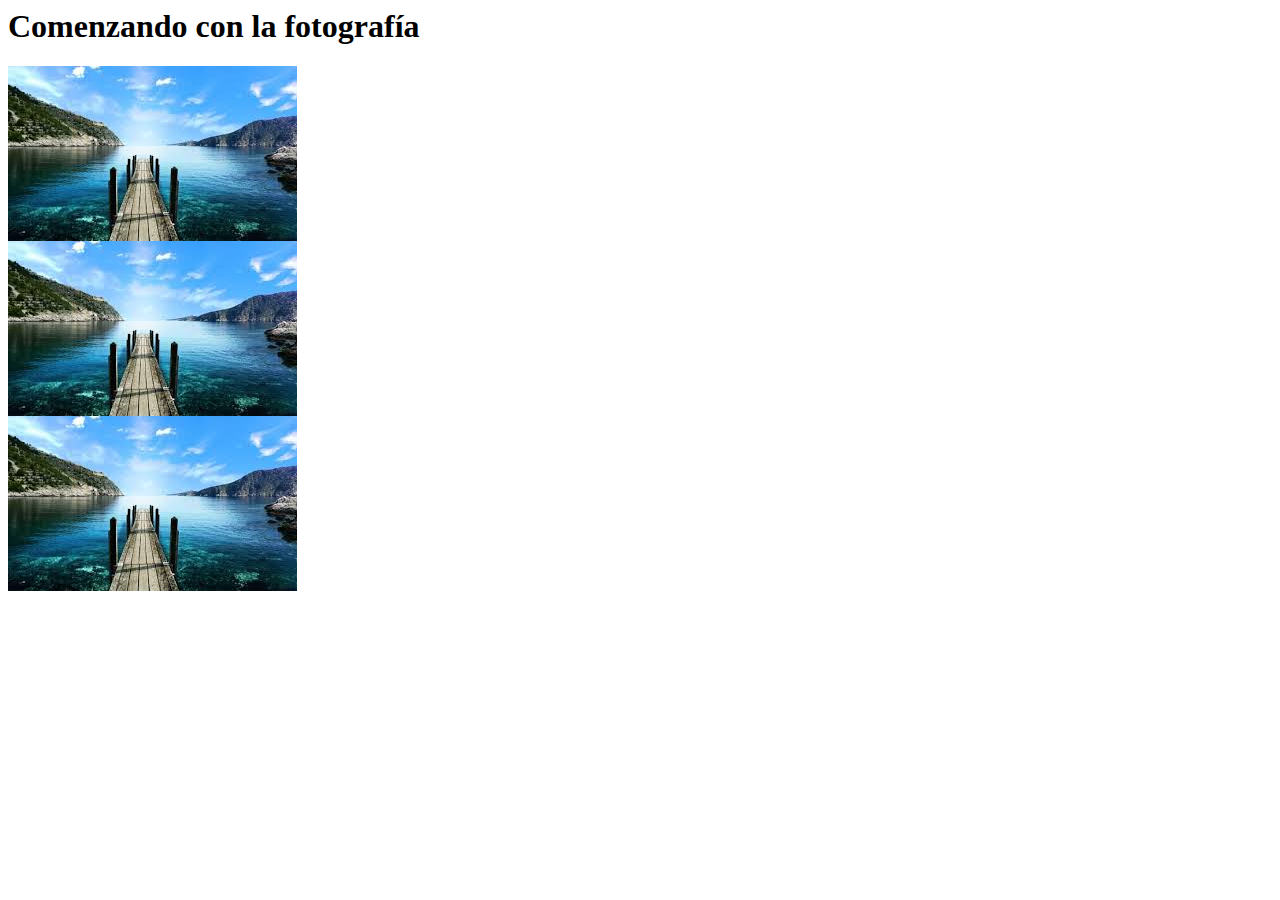
==== Evaluacion Final/index.html @ 970ea70d "estrucutra" ====
<!DOCTYPE>
<html>
	<head>
		<title>
		</title>
		<meta charset="utf-8">
		<meta name="viewport" content="width=device-width, user-scalable=no, initial-scale=1.0">
		<link rel="stylesheet" type="text/css" href="css/estilo2.css">
	</head>
	<body>
		<div class="contenido">
			<div id="cabecera">
				<h1>Comenzando con la fotografía
				</h1>
			</div>
			<div id="central">
				<img src="recursos/imagen1.jpg">
			</div>
			<div id="secundaria">
				<div class="imagenIzquierda">
					<img src="recursos/imagen1.jpg">

				</div>
				<div class="imagenDerecha">
					<img src="recursos/imagen1.jpg">
					
				</div>
			</div>
			<div id="footer">
				
				
			</div>
		</div>
	</body>
</html>
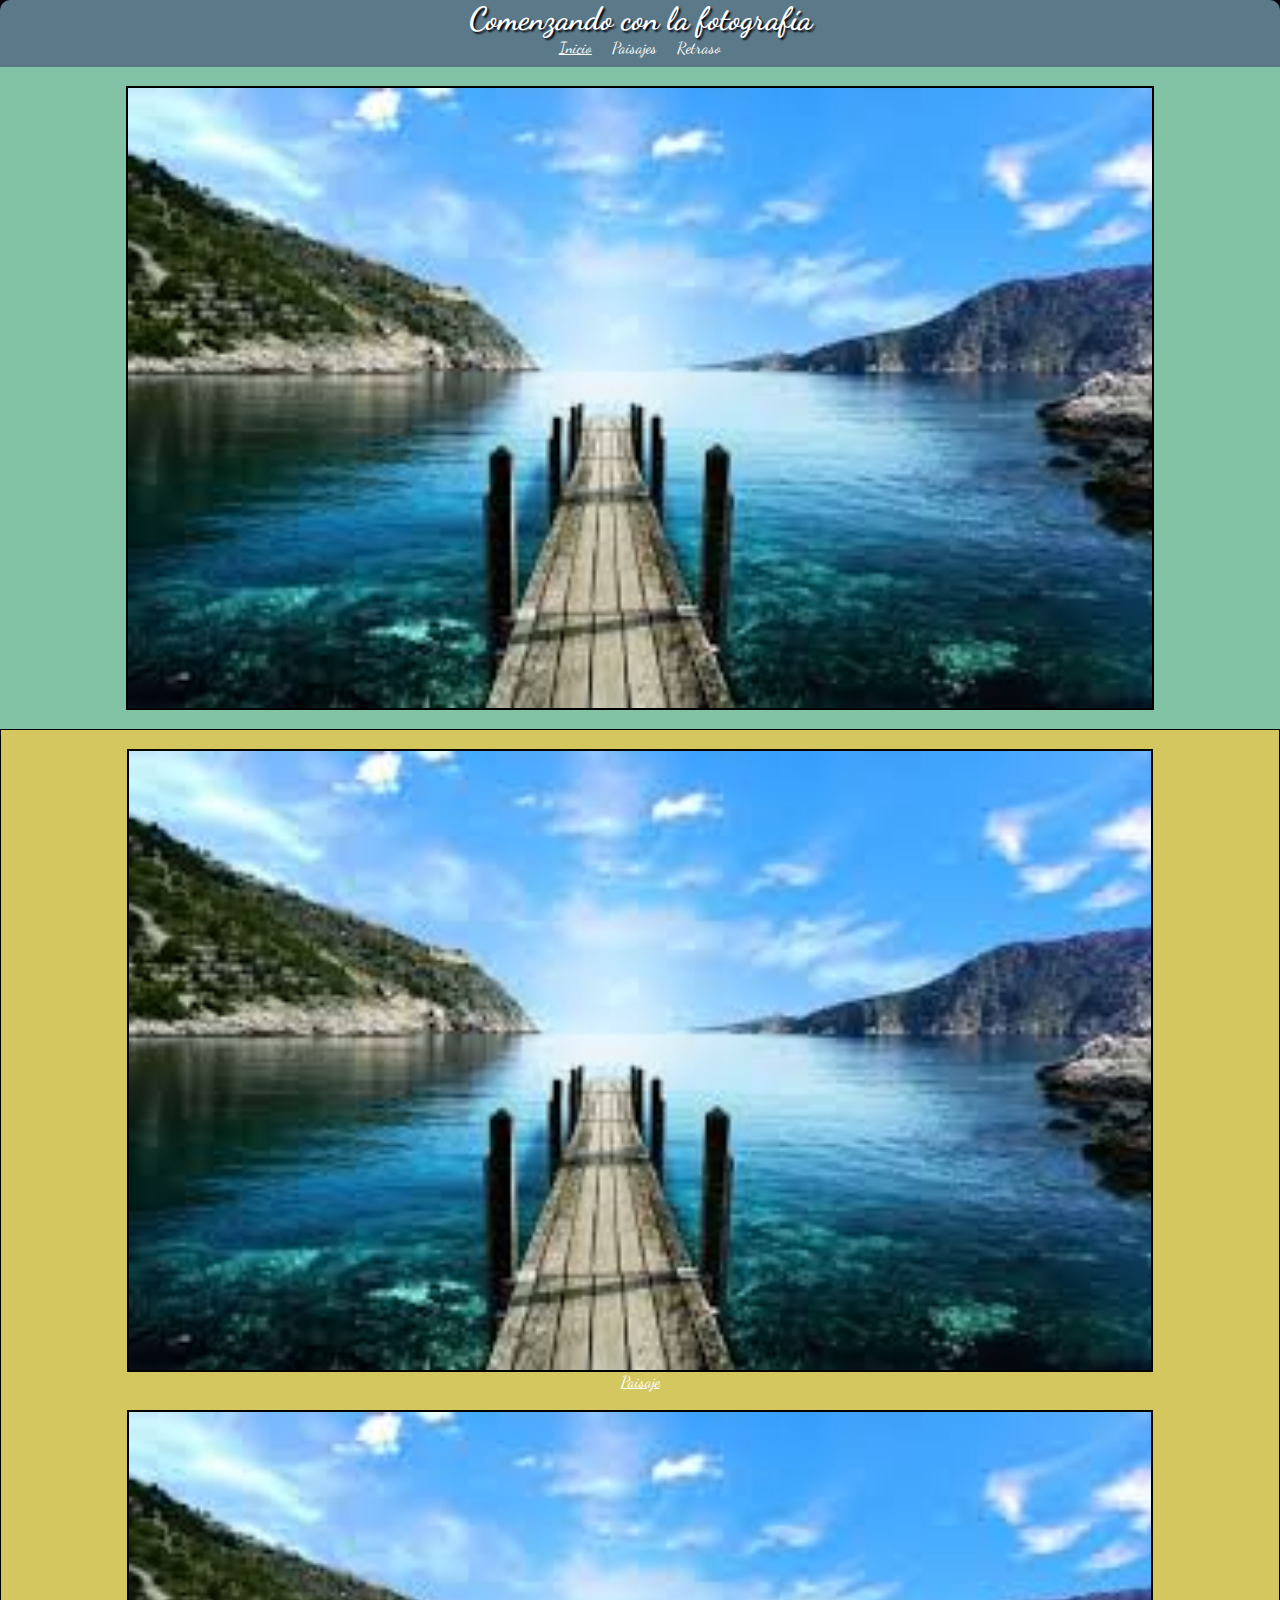
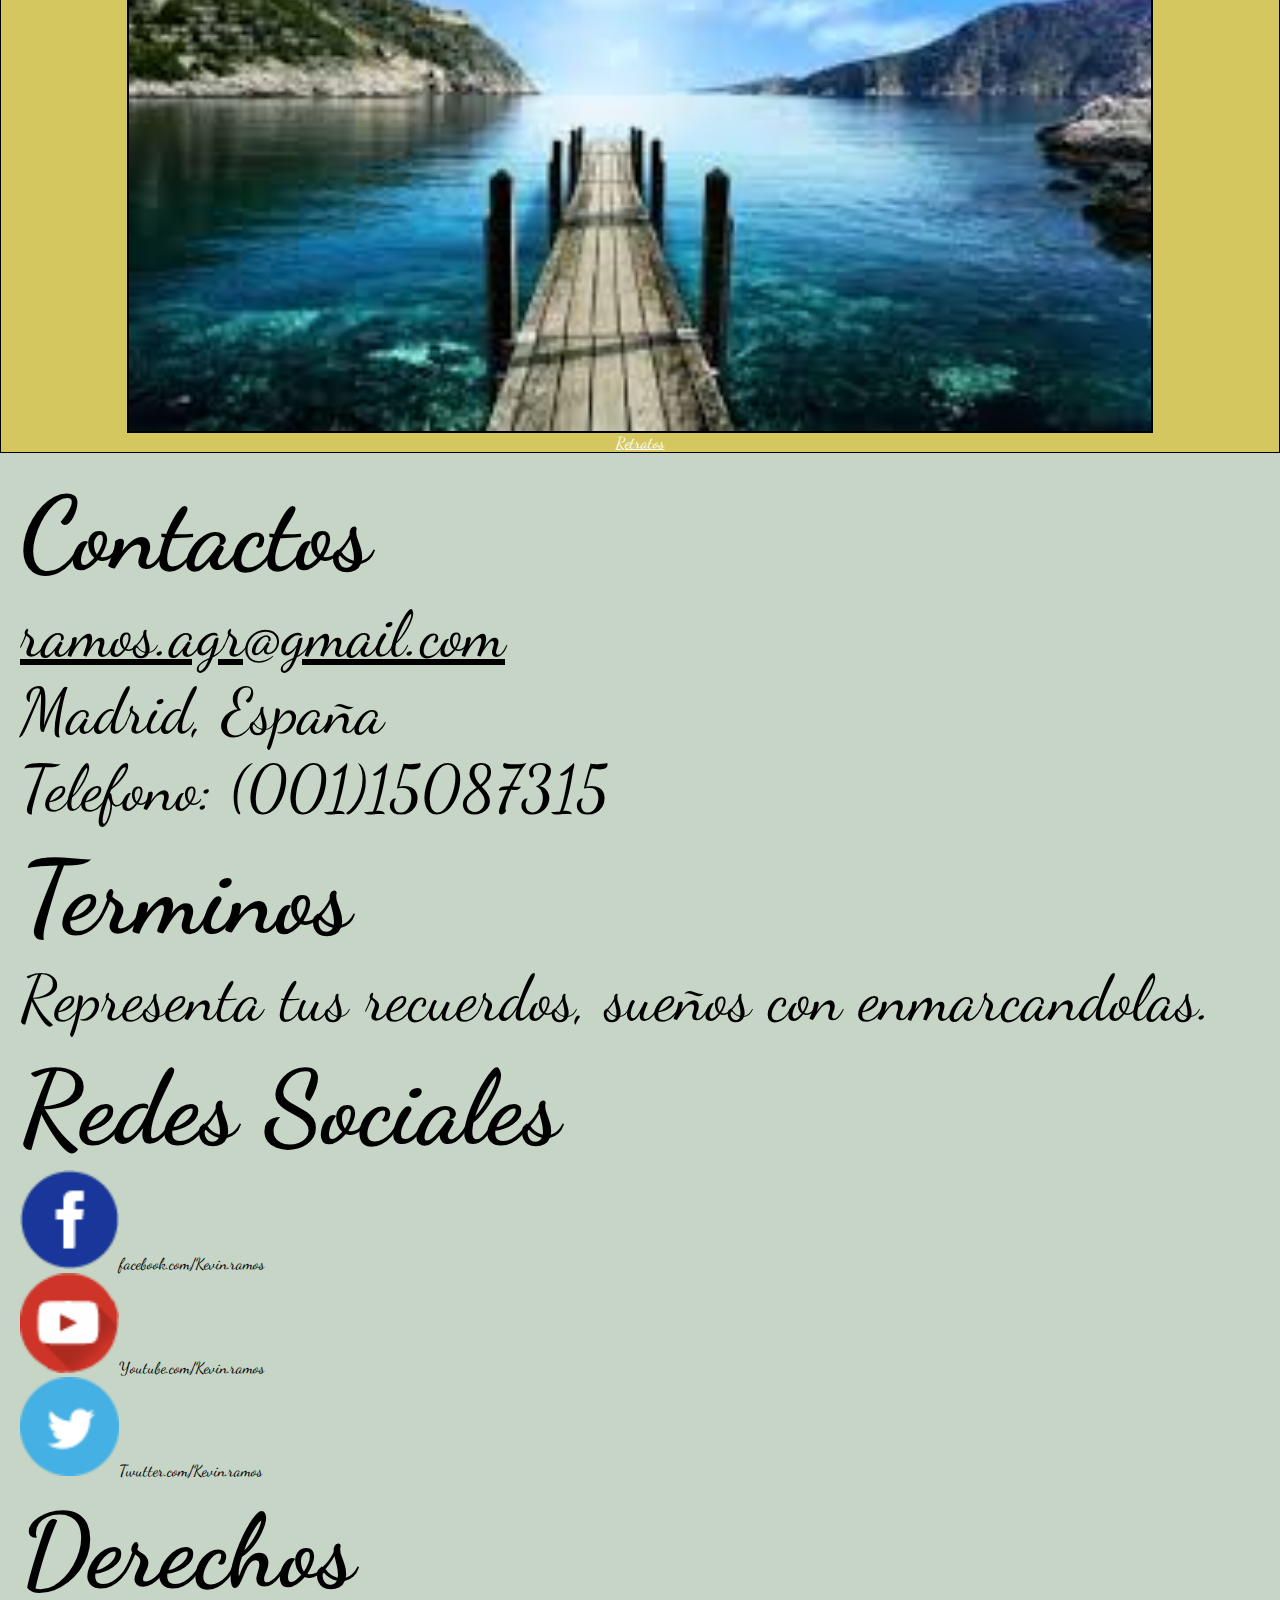
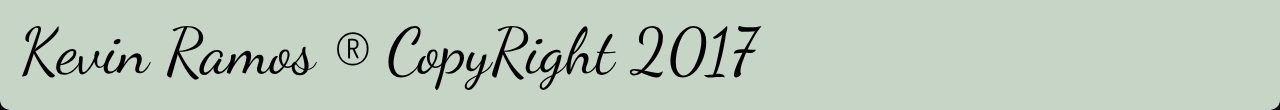
==== commit 12db0cc6: "Index terminado para movil" ====
--- a/Evaluacion Final/index.html
+++ b/Evaluacion Final/index.html
@@ -5,30 +5,72 @@
 		</title>
 		<meta charset="utf-8">
 		<meta name="viewport" content="width=device-width, user-scalable=no, initial-scale=1.0">
-		<link rel="stylesheet" type="text/css" href="css/estilo2.css">
+		<link rel="stylesheet" type="text/css" href="css/estilo.css">
 	</head>
 	<body>
 		<div class="contenido">
 			<div id="cabecera">
 				<h1>Comenzando con la fotografía
 				</h1>
+				<nav >
+					<ul>
+						<li><a href="#" class="pagactual">Inicio</a></li>
+						<li><a href="#">Paisajes</a></li>
+						<li><a href="#">Retraso</a></li>
+
+					</ul>
+				</nav>
 			</div>
 			<div id="central">
+				<br>
 				<img src="recursos/imagen1.jpg">
+				<br>
+				<br>
 			</div>
 			<div id="secundaria">
 				<div class="imagenIzquierda">
-					<img src="recursos/imagen1.jpg">
+					<br>
+					<a href="#"><img src="recursos/imagen1.jpg">
+					<br>
+					Paisaje</a>
 
 				</div>
 				<div class="imagenDerecha">
+					<br>
+					<a href="#">
 					<img src="recursos/imagen1.jpg">
-					
+					<br>
+					Retratos</a>
 				</div>
 			</div>
 			<div id="footer">
-				
-				
+				<div class="contactos">
+					<h3>Contactos</h3>
+					<p><a href="mailto:ramos.agr@gmail.com">ramos.agr@gmail.com
+					</a><br>
+					Madrid, España
+					<br>
+					Telefono: (001)15087315
+					</p>
+				</div>
+				<div class="termino">
+					<h3>Terminos</h3>
+					<p> Representa tus recuerdos, sueños con enmarcandolas.</p>
+				</div>
+				<div class="redessociales">
+					<h3>Redes Sociales</h3>
+					<img src="recursos/iconf.png"><span>facebook.com/Kevin.ramos</span>
+					<br>
+					<img src="recursos/icony.png"><span>Youtube.com/Kevin.ramos</span>
+					<br>
+					<img src="recursos/icont.png"><span>Twutter.com/Kevin.ramos</span>
+				</div>
+				<div class="derechos">
+					<h3> Derechos
+					</h3>
+					<p>Kevin Ramos ® CopyRight 2017</p>
+
+				</div>
 			</div>
 		</div>
 	</body>
--- a/Evaluacion Final/css/estilo.css
+++ b/Evaluacion Final/css/estilo.css
@@ -0,0 +1,138 @@
+@import url('https://fonts.googleapis.com/css?family=Dancing+Script');
+*{
+	margin: 0 auto;
+	padding: 0;
+	font-family: 'Dancing Script';
+}
+body{
+	background-color: #02010a;
+}
+.contenido{
+	display: -webkit-flex;
+	display: flex;
+	-webkit-flex-flow: row wrap;
+	flex-flow: row wrap;
+	animation: "rebote" 1s;
+}
+.contenido, #cabecera,#central,#secundaria{
+	width: 100%;
+	text-align: center;
+}
+
+#cabecera{
+	background-color:#5b7989;
+	border-radius:10px 10px 0 0;
+	padding-bottom: 10px;	
+}
+h1{
+	color:#fff;
+	text-shadow: 2px 2px 2px #02010a;
+}
+
+
+/*menu*/
+
+ul{
+	list-style-type:none;
+	margin: 0;
+	padding: 0;
+}
+li{
+	display: inline;
+	
+}
+ul li a{
+	display: inline;
+	padding: 8px;
+	
+	text-decoration: none;
+	color: #fff;
+}
+li a:hover{
+	background-color:#82c3a6;
+}
+.pagactual{
+	text-decoration: underline;
+}
+
+/*Contenido*/
+#central{
+	background-color: #82c3a6;
+}
+#secundaria{
+	background-color:  #d5c75f;
+	border: 1px solid black;
+
+}
+#secundaria a{
+	color: #fff;
+}
+#central img,#secundaria img{
+	-webkit-filter:drop-shadow(2px 2px 2px #02010a.);
+	border: 2px solid black;
+	width: 80%;
+	margin: 0 auto;
+	transition: transform,1s; 
+}
+
+#footer{
+	border-radius: 0 0 10px 10px;
+	background-color:#C6d5c5;
+	width: 100%;
+	display: flex;
+	flex-flow: row wrap;
+	text-align: left;
+	padding: 15px;
+}
+#footer .contactos,#footer .termino,#footer .redessociales,#footer .derechos{
+	width: 100%;
+	margin: 5px;
+
+}
+#footer a{
+	color:black;
+}
+
+#footer h3{
+	
+	display: block;
+	text-align: left;
+	font:bold;
+	font-size: 8vw;
+}
+#footer p{
+	font-size: 5vw;
+}
+#footer img{
+	margin: 0;
+	text-align: left;
+	display: inline-block;
+	width: 8%;
+	height:auto;
+}
+
+/* efectos*/
+#secundaria .imagenIzquierda img:hover{
+	transform: rotate(10deg);
+	-webkit-filter:drop-shadow(2px 2px 2px #82c3a6);
+	
+}
+#secundaria .imagenDerecha img:hover{
+	transform: translate(20px,-5px);
+	-webkit-filter:drop-shadow(2px 2px 2px #82c3a6);
+
+}
+@keyframes rebote{
+	0%{
+		margin-top: 150%;
+		
+	}
+	60%{
+		margin-top: -5%;
+
+	}
+	100%{
+		margin-top: 0%;
+	}
+}
+
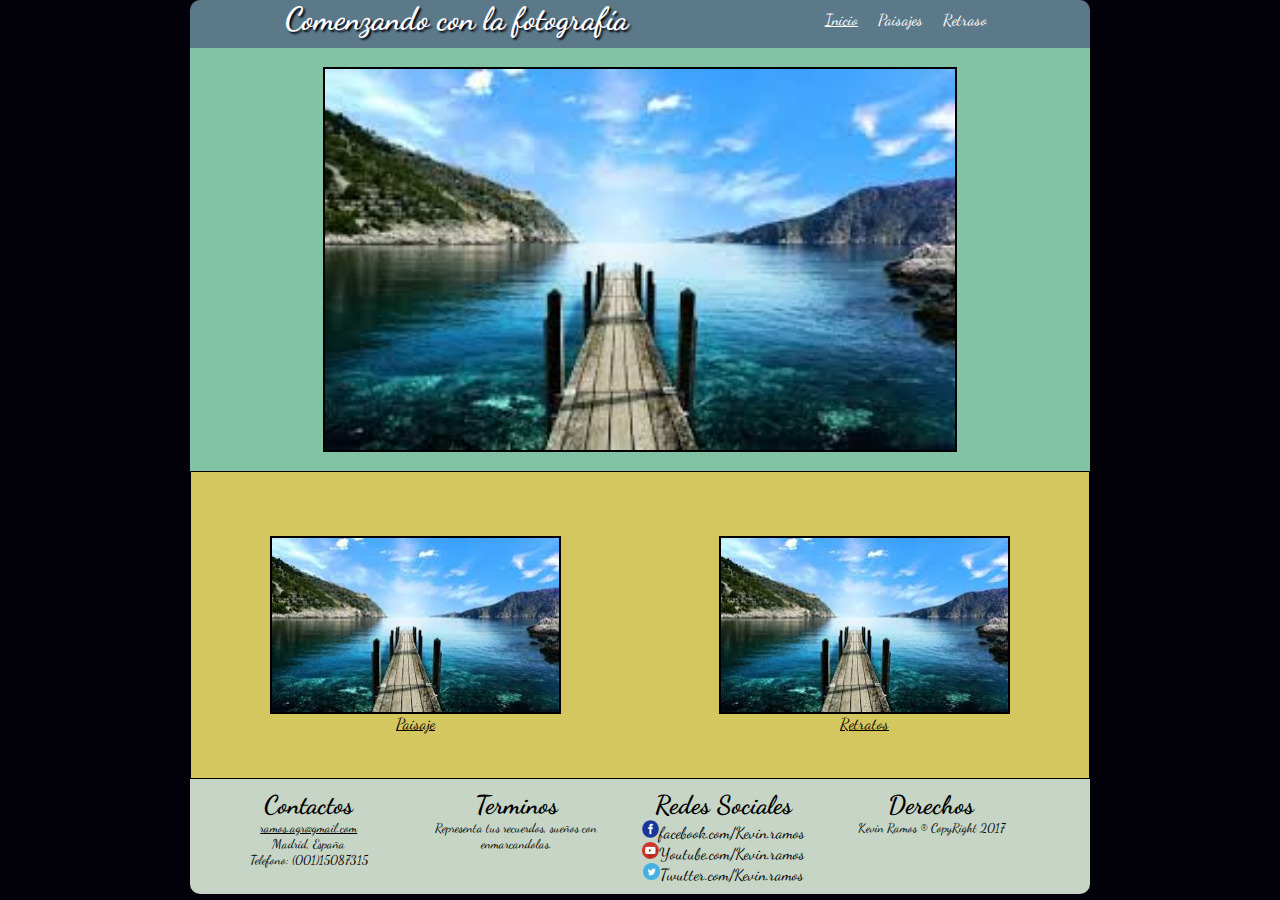
==== commit 22f01f97: "Pagina index terminado" ====
--- a/Evaluacion Final/index.html
+++ b/Evaluacion Final/index.html
@@ -4,7 +4,7 @@
 		<title>
 		</title>
 		<meta charset="utf-8">
-		<meta name="viewport" content="width=device-width, user-scalable=no, initial-scale=1.0">
+		<meta name="viewport" content="width=device-width, initial-scale=1.0">
 		<link rel="stylesheet" type="text/css" href="css/estilo.css">
 	</head>
 	<body>
@@ -59,6 +59,7 @@
 				</div>
 				<div class="redessociales">
 					<h3>Redes Sociales</h3>
+					<br>
 					<img src="recursos/iconf.png"><span>facebook.com/Kevin.ramos</span>
 					<br>
 					<img src="recursos/icony.png"><span>Youtube.com/Kevin.ramos</span>
--- a/Evaluacion Final/css/estilo.css
+++ b/Evaluacion Final/css/estilo.css
@@ -6,6 +6,7 @@
 }
 body{
 	background-color: #02010a;
+	align-items: center;
 }
 .contenido{
 	display: -webkit-flex;
@@ -14,10 +15,7 @@
 	flex-flow: row wrap;
 	animation: "rebote" 1s;
 }
-.contenido, #cabecera,#central,#secundaria{
-	width: 100%;
-	text-align: center;
-}
+
 
 #cabecera{
 	background-color:#5b7989;
@@ -65,7 +63,7 @@
 
 }
 #secundaria a{
-	color: #fff;
+	color: #000;
 }
 #central img,#secundaria img{
 	-webkit-filter:drop-shadow(2px 2px 2px #02010a.);
@@ -135,4 +133,63 @@
 		margin-top: 0%;
 	}
 }
+@media only screen and (min-width: 900px){
+	.contenido{
+		width: 900px;
+	}
+	#cabecera,#central{
+		width: 100%;
+		text-align: center;
+	}
+	#cabecera{
+		display: flex;
+	}
+	#cabecera nav{
+		margin-top: 10px;
+	}
+	#central img{
+		width: 70%;
+		height: auto;
+	}
+	#secundaria{
+		width:100%;
 
+	}
+	#secundaria [class^='imagen']{
+		width: 40%;
+		margin: 5%;
+		float: left;
+		text-align: center;
+		
+	}
+
+
+	#footer .contactos,#footer .termino,#footer .redessociales,#footer .derechos{
+		width: 25%;
+		margin: -5px;
+		text-align: center;
+	}
+	#footer h3{
+	
+	display: inline-flex;
+	font-size: 2vw;
+	}
+	#footer p{
+		font-size: 1vw;
+	}
+	#footer img{
+		margin: none;
+		text-align: left;
+		display: inline-flex;
+		width: 8%;
+		height:auto;
+	}
+
+
+}
+@media only screen and (max-width: 900px){
+	.contenido, #cabecera,#central,#secundaria{
+	width: 100%;
+	text-align: center;
+}
+}
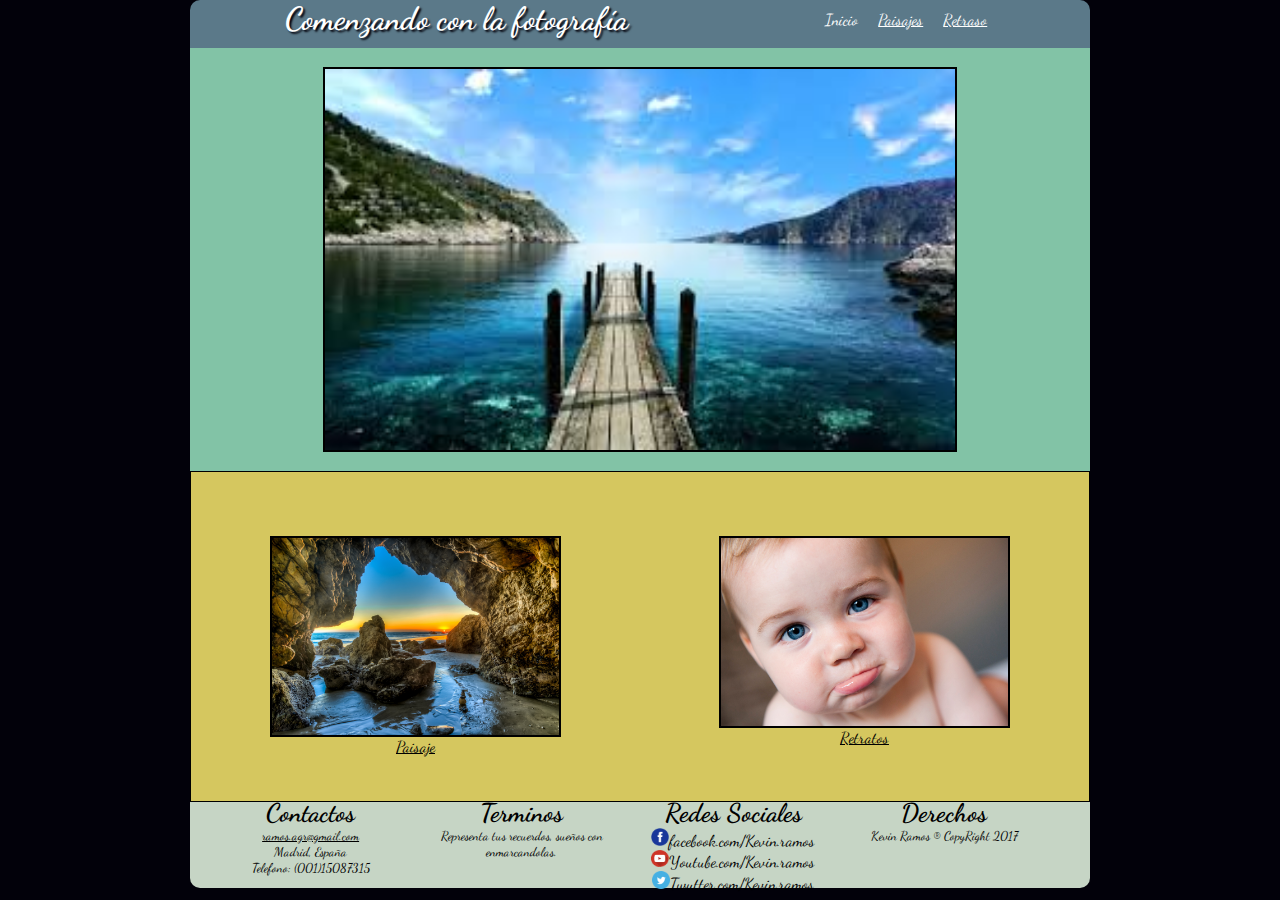
==== commit 7bf4e459: "Cambios de retoques segun enunciado" ====
--- a/Evaluacion Final/index.html
+++ b/Evaluacion Final/index.html
@@ -14,9 +14,9 @@
 				</h1>
 				<nav >
 					<ul>
-						<li><a href="#" class="pagactual">Inicio</a></li>
-						<li><a href="#">Paisajes</a></li>
-						<li><a href="#">Retraso</a></li>
+						<li><a href="index.html" class="pagactual">Inicio</a></li>
+						<li><a href="paisajes.html">Paisajes</a></li>
+						<li><a href="retratos.html">Retraso</a></li>
 
 					</ul>
 				</nav>
@@ -30,15 +30,15 @@
 			<div id="secundaria">
 				<div class="imagenIzquierda">
 					<br>
-					<a href="#"><img src="recursos/imagen1.jpg">
+					<a href="paisajes.html"><img src="recursos/imagen2.jpg">
 					<br>
 					Paisaje</a>
 
 				</div>
 				<div class="imagenDerecha">
 					<br>
-					<a href="#">
-					<img src="recursos/imagen1.jpg">
+					<a href="retratos.html">
+					<img src="recursos/imagen3.jpg">
 					<br>
 					Retratos</a>
 				</div>
--- a/Evaluacion Final/css/estilo.css
+++ b/Evaluacion Final/css/estilo.css
@@ -43,36 +43,20 @@
 	display: inline;
 	padding: 8px;
 	
-	text-decoration: none;
+	text-decoration: underline;
 	color: #fff;
 }
 li a:hover{
 	background-color:#82c3a6;
 }
 .pagactual{
-	text-decoration: underline;
-}
-
-/*Contenido*/
-#central{
-	background-color: #82c3a6;
-}
-#secundaria{
-	background-color:  #d5c75f;
-	border: 1px solid black;
-
-}
-#secundaria a{
-	color: #000;
-}
-#central img,#secundaria img{
-	-webkit-filter:drop-shadow(2px 2px 2px #02010a.);
-	border: 2px solid black;
-	width: 80%;
-	margin: 0 auto;
-	transition: transform,1s; 
-}
-
+	text-decoration: none;
+}
+
+
+
+
+/*PIE DE PAGINA*/
 #footer{
 	border-radius: 0 0 10px 10px;
 	background-color:#C6d5c5;
@@ -80,11 +64,11 @@
 	display: flex;
 	flex-flow: row wrap;
 	text-align: left;
-	padding: 15px;
+	padding-left: 15px;
 }
 #footer .contactos,#footer .termino,#footer .redessociales,#footer .derechos{
 	width: 100%;
-	margin: 5px;
+	
 
 }
 #footer a{
@@ -107,7 +91,57 @@
 	display: inline-block;
 	width: 8%;
 	height:auto;
-}
+	border:none;
+}
+
+
+/*Contenido*/
+#central{
+	background-color: #82c3a6;
+}
+#secundaria{
+	background-color:  #d5c75f;
+	border: 1px solid black;
+
+}
+#secundaria a{
+	color: #000;
+}
+ img{
+	-webkit-filter:drop-shadow(2px 2px 2px #02010a.);
+	border: 2px solid black;
+	width: 80%;
+	margin: 0 auto;
+	transition: transform,1s; 
+}
+
+#galeria{
+	background-color:  #d5c75f;
+	border: 1px solid black;
+	display: inline-flex;
+	flex-flow: row wrap;
+}
+#galeria img{
+	margin-top: 10px;
+	margin-bottom: 10px;
+}
+
+#galeria img:first-child{
+	-webkit-filter:blur(10px);
+}
+
+/*pares*/
+#galeria img:nth-child(even){
+	-webkit-filter:grayscale(100%);
+}
+#galeria img:nth-child(3){
+	-webkit-filter:sepia(90%);
+
+}
+
+
+
+
 
 /* efectos*/
 #secundaria .imagenIzquierda img:hover{
@@ -147,6 +181,31 @@
 	#cabecera nav{
 		margin-top: 10px;
 	}
+	
+
+
+	#footer .contactos,#footer .termino,#footer .redessociales,#footer .derechos{
+		width: 25%;
+		margin: -5px;
+		text-align: center;
+	}
+	#footer h3{
+	
+	display: inline-flex;
+	font-size: 2vw;
+	}
+	#footer p{
+		font-size: 1vw;
+	}
+	#footer img{
+		margin: none;
+		text-align: left;
+		display: inline-flex;
+		width: 8%;
+		height:auto;
+	}
+
+
 	#central img{
 		width: 70%;
 		height: auto;
@@ -162,33 +221,15 @@
 		text-align: center;
 		
 	}
-
-
-	#footer .contactos,#footer .termino,#footer .redessociales,#footer .derechos{
-		width: 25%;
-		margin: -5px;
-		text-align: center;
-	}
-	#footer h3{
-	
-	display: inline-flex;
-	font-size: 2vw;
-	}
-	#footer p{
-		font-size: 1vw;
-	}
-	#footer img{
-		margin: none;
-		text-align: left;
-		display: inline-flex;
-		width: 8%;
-		height:auto;
+	#galeria img{
+		width:25%;
+		margin-left: 7%;
 	}
 
 
 }
 @media only screen and (max-width: 900px){
-	.contenido, #cabecera,#central,#secundaria{
+	.contenido, #cabecera,#central,#secundaria,#galeria{
 	width: 100%;
 	text-align: center;
 }
